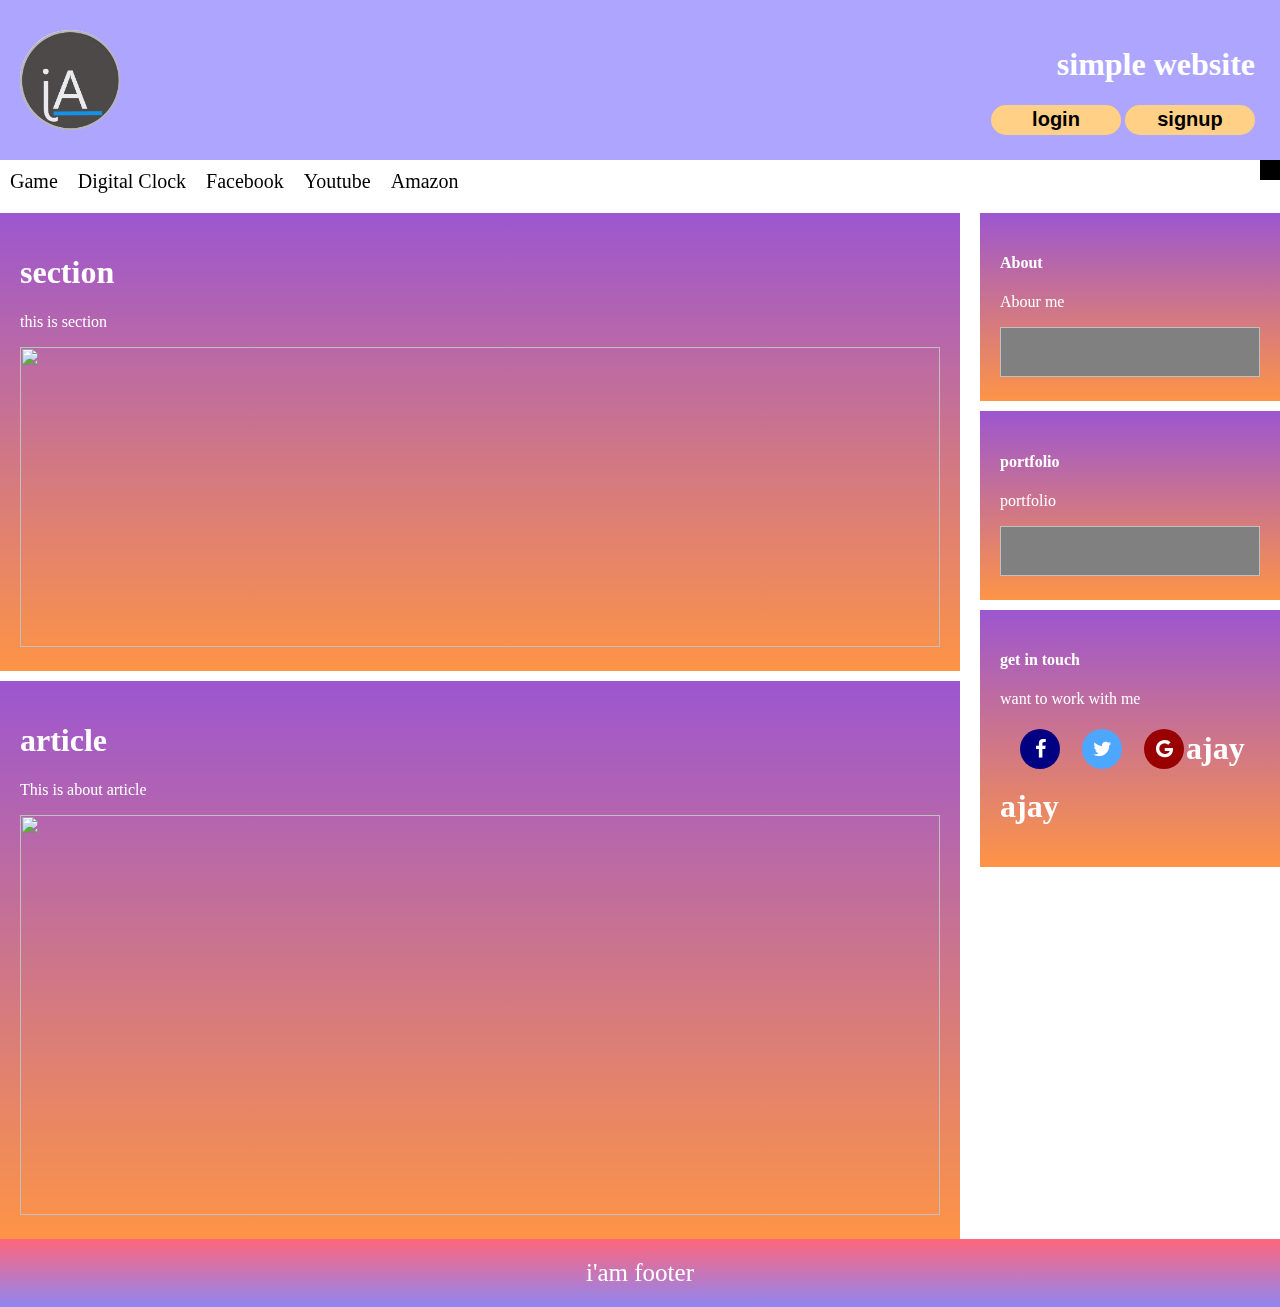
==== index.html @ 204f2063 "Update index.html" ====
<!DOCTYPE html>
<html>
<head>
  <link rel = "stylesheet" href = "found.css">
  <link rel="stylesheet" href="https://cdnjs.cloudflare.com/ajax/libs/font-awesome/4.7.0/css/font-awesome.min.css">
  <meta name = "viewport" content = "width = device-width intial-scale 1.0">
  <title>A1</title>
  <style>
  @media only screen and (max-width: 768px) {
    .topnav{
      display : none;
    }
  }
  </style>
</head>
<body>
    <div class = "hed">
      <img src = "logo.jpg" alt = "logo" id = "logo" />
      <h1 style ="color:white;">simple website</h1>
      <button type = "button" id = "primary" onclick = "myfunction()">login </button>
      <button type = "button" id = "primary" onclick = "myfunction2()"> signup</button>
    </div>
  <div class = "topnav">
    <a href = "rand2.html">Game</a>
    <a href = "#">Digital Clock</a>
    <a href = "https://www.facebook.com/">Facebook</a>
    <a href = "#">Youtube</a>
    <a href = "#">Amazon</a>
    <div style = "background-color:black;" id = "clock">
    <span id = "seconds"></span>
    <span id = "minutes"></span>
    <span id = "hours"></span>
  </div>
  <div class = "row">
    <div class = "largecolumn">
      <div class = "card">
        <h1>section</h1>
        <P>this is section</p>
        <img src = "code.jpg" style = "height:300px;width : 100%;">
     </div>
     <div class = "card">
       <h1>article</h1>
       <p>This is about article</p>
       <img src = "dream.jpg" style = "height:400px;width : 100%;">
     </div>
   </div>
   <div class = "smallcolumn">
      <div class = "card">
        <h4>About</h4>
        <p>Abour me</p>
        <img class = "fakeimg" style = "height:50px;">
      </div>
      <div class = "card">
         <h4>portfolio</h4>
         <p>portfolio</p>
         <img class = "fakeimg" style = "height:50px;">
      </div>

      <div class = "card" id = "social">
         <h4>get in touch</h4>
         <p>want to work with me</p>
         <a href = "#" class = "fa fa-facebook"></a>
         <a href="#" class="fa fa-twitter"></a>
         <a href="#" class="fa fa-google"></a>
         <h1>ajay</h1>
         <h1>ajay</h1>
      </div>
    </div>
   <div class = "background" id = "id01">
        <span onclick="document.getElementById('id01').style.display='none'" class="close" title="Close Modal">&times;</span>
        <img src = "user_img.jpg" alt = "user" id = "logimage">
        <h4 style = "color : grey; margin : 0;">Get Started</h4>
        <input type = "text" placeholder="username"  >
        <input type = "password" placeholder="passward"><br><br>
        <button type = "button" id = "logbutton">login</button>
        <br><br>
        <div style = "float : right;">
        <span> forgot <span style = "color:red;">password?</span></span>
      </div>
        <br><br><br>
  </div>
  <div class = "background" id = "id2">
       <span onclick="document.getElementById('id2').style.display='none'" class="close" title="Close Modal">&times;</span>
       <img src = "user_img.jpg" alt = "user" id = "logimage">
       <h4 style = "color : grey; margin : 0;">Enter Details</h4>
       <h6>Choose Username</h6>
       <input type = "text" placeholder="username">
       <h6>Email</h6>
       <input type = "text" placeholder="username">
       <h6>Mobile no.</h6>
       <input type = "text" placeholder="username">
       <h6>Choose password</h6>
       <input type = "text" placeholder="username">
       <h6>Re-Enter passward</h6>
       <input type = "password" placeholder="passward"><br>
       <button type = "button" id = "logbutton">signup</button>
       <br><br>
 </div>

</div>
<footer>
  i'am footer
</footer>
<script>
function clock(){
 var a = new Date();
 var b = a.getHours();
 var c = a.getMinutes();
 var d = a.getSeconds();
 if(a < 10){
    a = "0" + a;
 }
 if(b < 10){
   b = "0" + b;
 }
 if(c < 10){
   c = "0" + c;
 }

 document.getElementById("hours").innerHTML = b + ":";
 document.getElementById("minutes").innerHTML = c + ":";
 document.getElementById("seconds").innerHTML = d ;
 }
 setInterval(clock , 1000);
 function myfunction(){
 document.getElementById('id01').style.display = 'block' ;
 }
 function myfunction2(){
   document.getElementById('id2').style.display = 'block' ;
 }

 var hid = document.querySelectorAll('.background')
 var a = document.querySelector('html');
 a.onclick = myfunction3();

 function myfunction3(){
   console.log('ja');
   for(var i = 0  ; i < hid.length ; i++){
     hid[i].style.display = 'none';
   }
 }
</script>

</body>

</html>
---- found.css ----
*{
  box-sizing: border-box;
}
body{
  background-image :;
  padding: 0;
  margin : 0;
  position fixed;
  repeat-y :no repeat;
}
  .hed{
  background-color :#AEA5FE;
  padding:25px;
  text-align: right;

}

#logo{
  position : absolute;
  top : 30px;
  left : 20px;
  border-radius: 50%;
  width : 100px;
  height : 100px;
}
#primary{
  width : 130px;
  border-radius: 50px;
  background-color: #FFD086;
  color:black;
  height : 30px;
  border : none;
  font-weight: bold;
  font-size: 20px;

}
#primary:hover{
  background-color: white;
}
.topnav {
    overflow: hidden;
    background-color : transparent;
    position : sticky;
    top : 0;
    padding:0;
    margin:0;
}
.topnav a{
     float:left;
     display:block;
     text-decoration:none;
     color:black;
     padding:10px;
     text-align:center;
     font-size : 20px;
}
#clock span{
  float : right;
  padding-top: 10px;
  padding-bottom: 10px;
  text-align : center;
  background-color :black;
  color : white;
  font-size : 20px;
}
.topnav a:hover{
    background-color : rgb(55 , 0 , 0);
    color:white;
}
.card{
  background: linear-gradient(#9C56D0 , #FE9446);
    padding: 20px;
    margin-top: 10px;
    color:white;
}
.largecolumn{
    float :left;
    width:75%;
}
.smallcolumn{
    float :left;
    width:25%;
    background-color: :#f1f1f1;
    padding-left: 20px;
}
.fakeimg{
    background-color:grey;
    width:100%;
}
.row{
  margin-top : 0px;
}
.row:after {
    content: "";
    display: table;
    clear: both;
}

footer{
    background : linear-gradient(#FF667A , #8F86F3);
    color:white;
    font-size: 25px;
    padding:20px;
    text-align:center;
}
#seconds{
  padding-right: 10px;
}
#hours{
  padding-left : 10px;
}
.background{
            display : none;
            margin-top: 100px;
            margin-left : 200px;
            background-color : black;
            font-size : 20px;
            color  : red;
            transition: 1s;
            position : absolute;
            text-align :center;
            width   : 200px ;

  }

  #logimage{
    width : 55px;
    border-radius: 50%;
    position :relative;
    left :;
    top : -25px;
  }
 input{
   border-top : none;
   border-left: none;
   border-right: none;
   border-bottom : 1px solid grey;
   background : transparent ;
   color  : grey;
   margin : 5px;
   height : 20px;
 }

 h6{
   margin:0;
   font-size: 15px;
   color:white;
 }

 .close {
position : absolute;
right:7px ;
top:0px;
color: grey;
font-size: 35px;
font-weight: thin;
cursor: pointer;
}
.close:hover{
 font-weight: bold;
}
#logbutton{
  width : 100px;
  background-color: red;
  border: none;
  color : white;
  border-radius: 50px;
  height : 20px;
}
#social a{
  diaplay : block;
  color:white;
  margin-left: 20px;
}
#id01 a{
  text-decoration: none;
  display: inline;

}
.fa {
  padding: 20px;
  font-size: 30px;
  width: 40px;
  text-align: center;
  text-decoration: none;
  margin: 5px 2px;
  border-radius: 50%;
}
.fa-facebook {
  background:#000080 ;
  color : white;
}.fa-twitter {
  background: #4da6ff;
  color: white;
}

.fa-google {
  background: #990000;
  color: white;
}
.dropdown-content {
  display: none;
  position: absolute;
  background-color: #f9f9f9;
  min-width: 160px;
  box-shadow: 0px 8px 16px 0px rgba(0,0,0,0.2);
  z-index: 1;
}

.dropdown-content a {
  color: black;
  padding: 12px 16px;
  text-decoration: none;
  display: block;
  text-align: left;
}
.dropdown:hover {
  .dropdown-content {
  display: block;
}
}
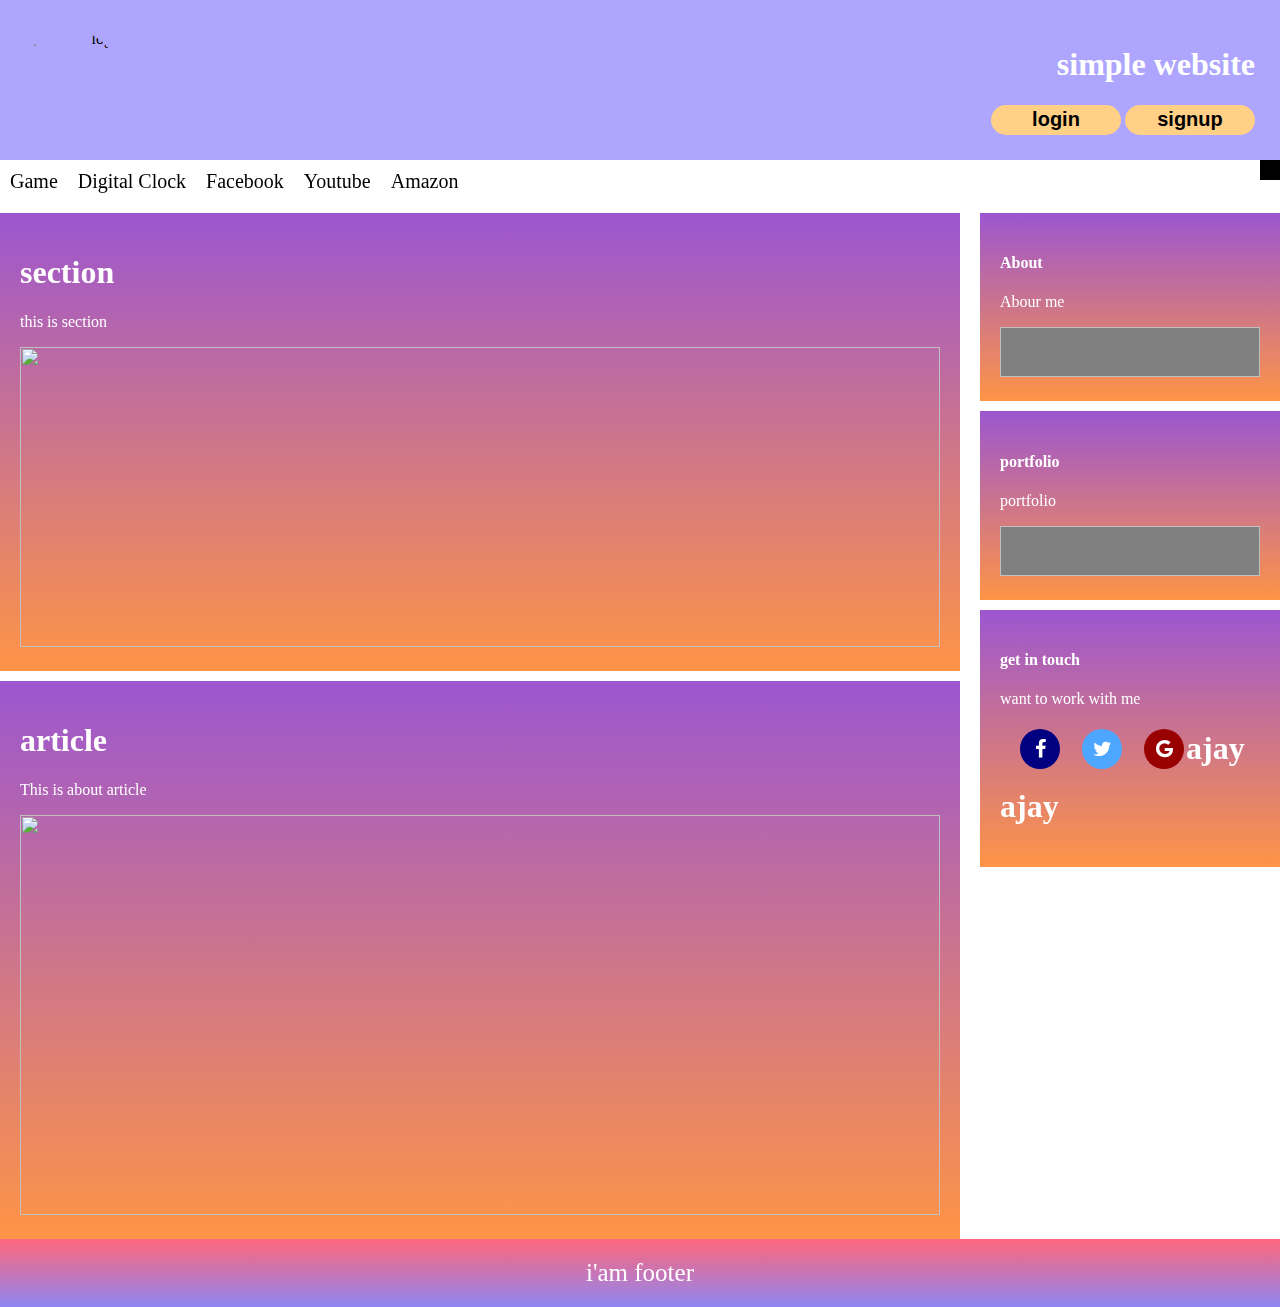
==== commit 3ef9ce8b: "Update index.html" ====
--- a/index.html
+++ b/index.html
@@ -15,7 +15,7 @@
 </head>
 <body>
     <div class = "hed">
-      <img src = "logo.jpg" alt = "logo" id = "logo" />
+      <img src = "logo.jp" alt = "logo" id = "logo" />
       <h1 style ="color:white;">simple website</h1>
       <button type = "button" id = "primary" onclick = "myfunction()">login </button>
       <button type = "button" id = "primary" onclick = "myfunction2()"> signup</button>
@@ -23,7 +23,7 @@
   <div class = "topnav">
     <a href = "rand2.html">Game</a>
     <a href = "#">Digital Clock</a>
-    <a href = "https://www.facebook.com/">Facebook</a>
+    <a href = "https://www.facebook.com\">Facebook</a>
     <a href = "#">Youtube</a>
     <a href = "#">Amazon</a>
     <div style = "background-color:black;" id = "clock">
@@ -68,7 +68,7 @@
     </div>
    <div class = "background" id = "id01">
         <span onclick="document.getElementById('id01').style.display='none'" class="close" title="Close Modal">&times;</span>
-        <img src = "user_img.jpg" alt = "user" id = "logimage">
+        <img src = "joe biden.jpg" alt = "user_img.jpg" id = "logimage">
         <h4 style = "color : grey; margin : 0;">Get Started</h4>
         <input type = "text" placeholder="username"  >
         <input type = "password" placeholder="passward"><br><br>
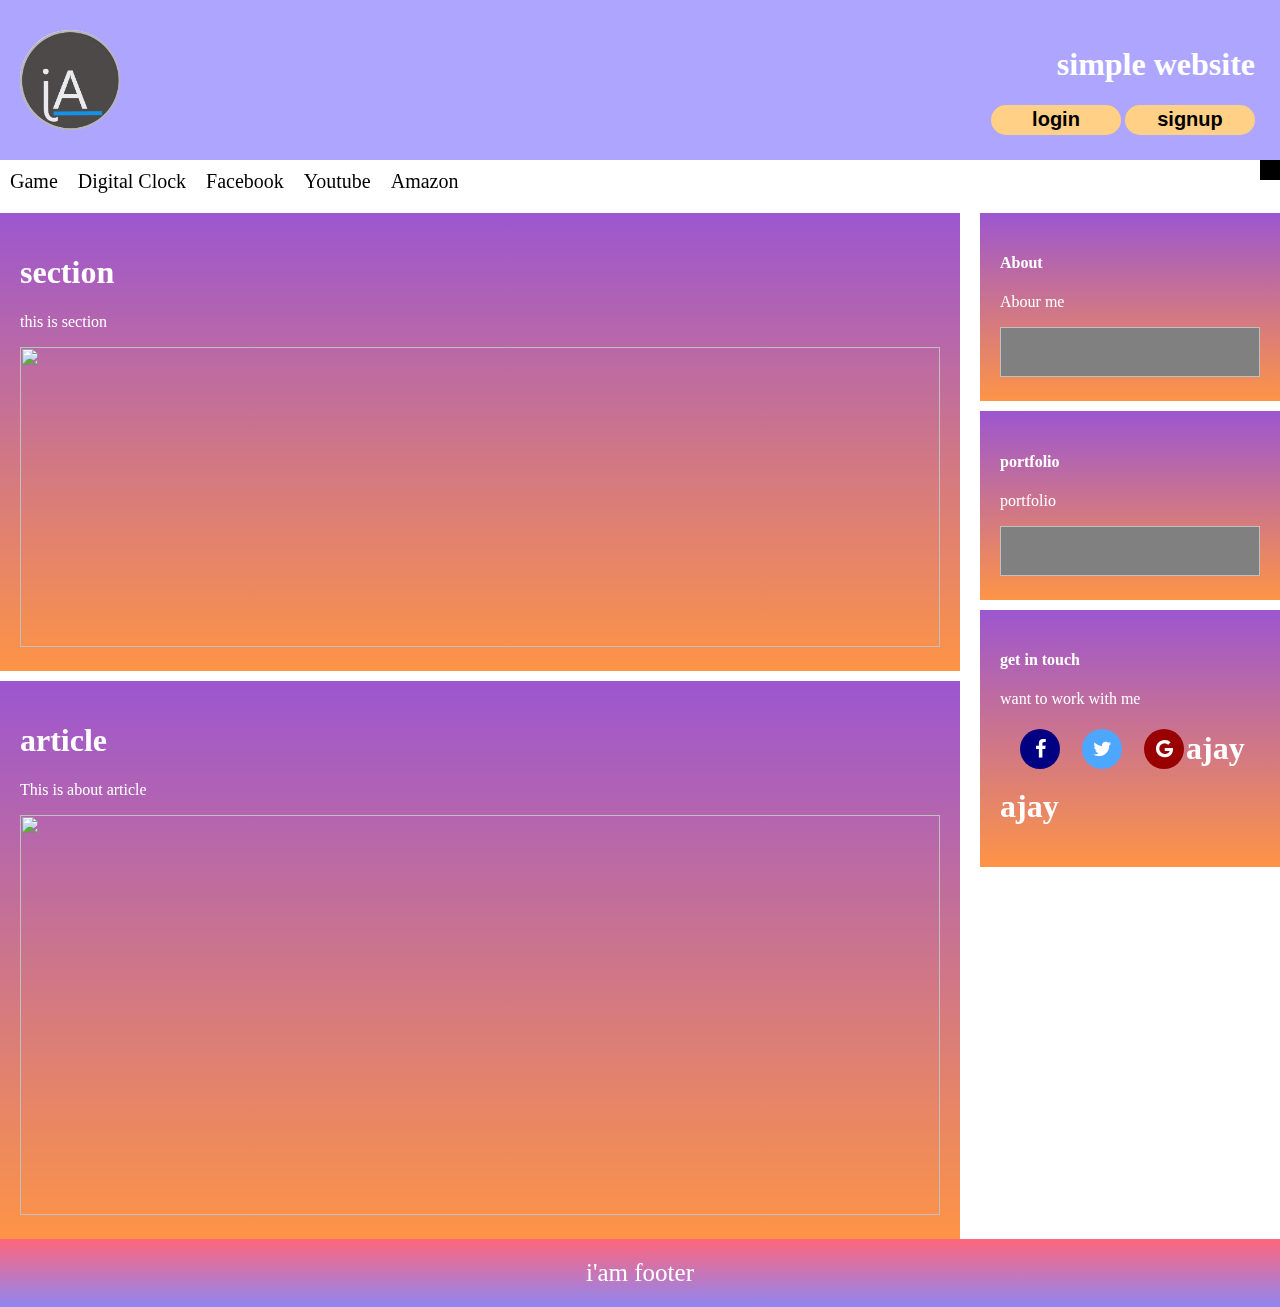
==== commit 2710e2ab: "Update index.html" ====
--- a/index.html
+++ b/index.html
@@ -15,7 +15,7 @@
 </head>
 <body>
     <div class = "hed">
-      <img src = "logo.jp" alt = "logo" id = "logo" />
+      <img src = "logo.jpg" alt = "logo" id = "logo" />
       <h1 style ="color:white;">simple website</h1>
       <button type = "button" id = "primary" onclick = "myfunction()">login </button>
       <button type = "button" id = "primary" onclick = "myfunction2()"> signup</button>
